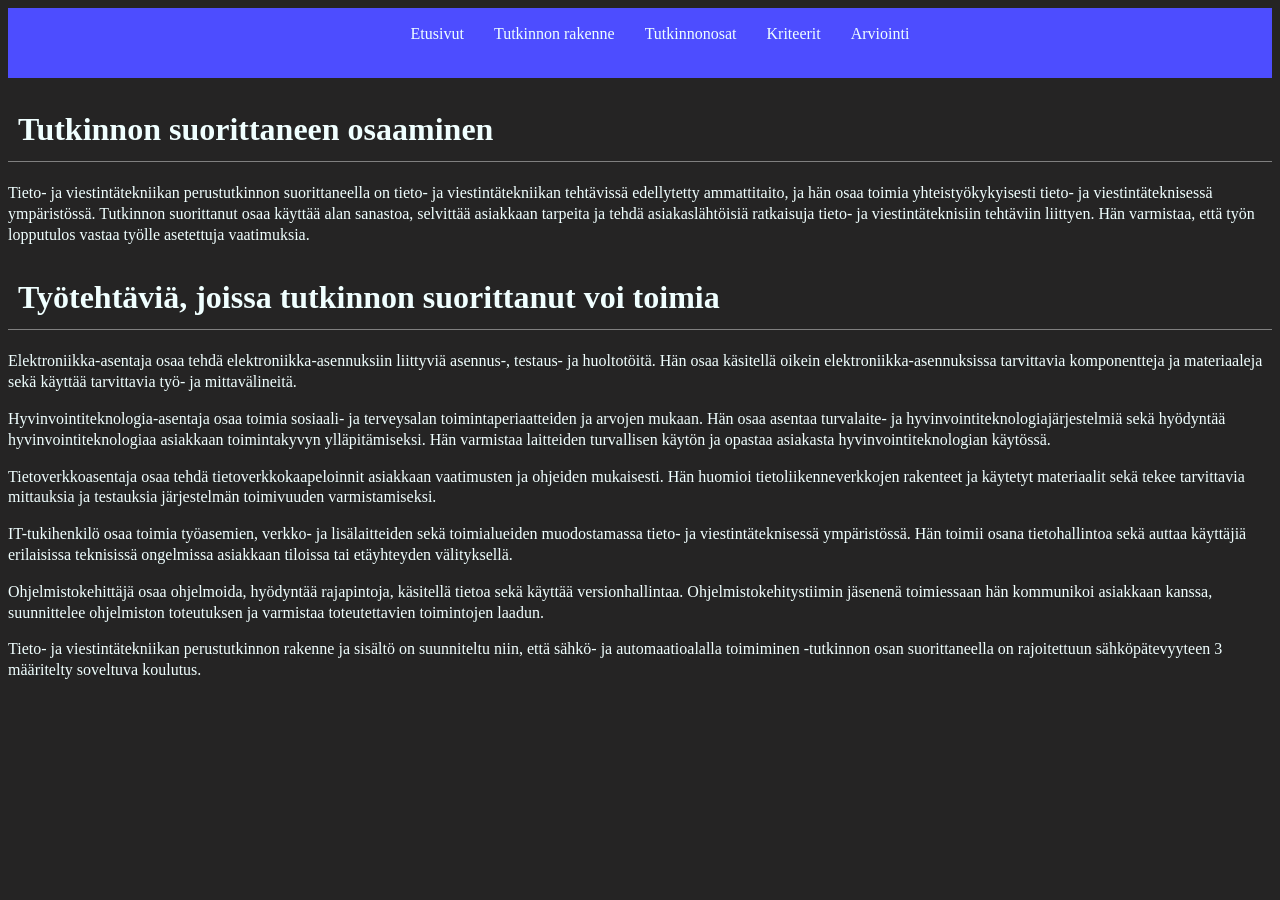
==== index.html @ 55360c54 "Add files via upload" ====
<!DOCTYPE html>
<html lang="en">
<head>
    <meta charset="UTF-8">
    <meta name="viewport" content="width=device-width, initial-scale=1.0">
    <title>Etusivu</title>
    <link rel="stylesheet" href="tyyli.css">

</head>
<body>
    <div class="navbar">
        <div class="contain flex">
            <nav>
                <ul class="head">
                    <li><a href="index.html">Etusivut</a></li>
                    <li><a href="tutkinnon-muodostuminen.html">Tutkinnon rakenne</a></li>
                    <li><a href="tutkinnonosat.html">Tutkinnonosat</a></li>
                    <li><a href="kriteerit.html">Kriteerit</a></li>
                    <li><a href="osaamisen-arviointi.html">Arviointi</a></li>
                </ul>
            </nav>
        </div>
    </div>

    <h1>Tutkinnon suorittaneen osaaminen</h1>
    
    <p>Tieto- ja viestintätekniikan perustutkinnon suorittaneella on tieto- ja viestintätekniikan tehtävissä edellytetty ammattitaito, ja hän osaa toimia yhteistyökykyisesti tieto- ja viestintäteknisessä ympäristössä. Tutkinnon suorittanut osaa käyttää alan sanastoa, selvittää asiakkaan tarpeita ja tehdä asiakaslähtöisiä ratkaisuja tieto- ja viestintäteknisiin tehtäviin liittyen. Hän varmistaa, että työn lopputulos vastaa työlle asetettuja vaatimuksia.</p>

    <h1>Työtehtäviä, joissa tutkinnon suorittanut voi toimia</h1>

    <p>Elektroniikka-asentaja osaa tehdä elektroniikka-asennuksiin liittyviä asennus-, testaus- ja huoltotöitä. Hän osaa käsitellä oikein elektroniikka-asennuksissa tarvittavia komponentteja ja materiaaleja sekä käyttää tarvittavia työ- ja mittavälineitä.</p>

    <p>Hyvinvointiteknologia-asentaja osaa toimia sosiaali- ja terveysalan toimintaperiaatteiden ja arvojen mukaan. Hän osaa asentaa turvalaite- ja hyvinvointiteknologiajärjestelmiä sekä hyödyntää hyvinvointiteknologiaa asiakkaan toimintakyvyn ylläpitämiseksi. Hän varmistaa laitteiden turvallisen käytön ja opastaa asiakasta hyvinvointiteknologian käytössä.</p>

    <p>Tietoverkkoasentaja osaa tehdä tietoverkkokaapeloinnit asiakkaan vaatimusten ja ohjeiden mukaisesti. Hän huomioi tietoliikenneverkkojen rakenteet ja käytetyt materiaalit sekä tekee tarvittavia mittauksia ja testauksia järjestelmän toimivuuden varmistamiseksi.</p>

    <p>IT-tukihenkilö osaa toimia työasemien, verkko- ja lisälaitteiden sekä toimialueiden muodostamassa tieto- ja viestintäteknisessä ympäristössä. Hän toimii osana tietohallintoa sekä auttaa käyttäjiä erilaisissa teknisissä ongelmissa asiakkaan tiloissa tai etäyhteyden välityksellä.</p>

    <p>Ohjelmistokehittäjä osaa ohjelmoida, hyödyntää rajapintoja, käsitellä tietoa sekä käyttää versionhallintaa. Ohjelmistokehitystiimin jäsenenä toimiessaan hän kommunikoi asiakkaan kanssa, suunnittelee ohjelmiston toteutuksen ja varmistaa toteutettavien toimintojen laadun.</p>

    <p>Tieto- ja viestintätekniikan perustutkinnon rakenne ja sisältö on suunniteltu niin, että sähkö- ja automaatioalalla toimiminen -tutkinnon osan suorittaneella on rajoitettuun sähköpätevyyteen 3 määritelty soveltuva koulutus.</p>
</body>
</html>
---- tyyli.css ----
h1, h2{
    border-bottom: 1px solid gray;
    padding: 10px;
}

body {
    background-color: rgb(37, 36, 36);
    color: azure;
    line-height: 1.3;
}
a{
    text-decoration: none;
    color:azure
}
.contain {
  max-width: 1100px;
  margin: 0 auto;
  overflow: auto;
  padding: 0 40px; 
}
.navbar{
    background-color: rgb(77, 77, 255);
    color: azure;
    height: 70px;
}
.navbar ul {
  display: flex;
  list-style-type: none;
}
.navbar a {
  padding: 10px;
  margin: 0 5px;
}
.navbar a:hover {
  border-bottom: 2px  azure solid;
}
.flex {
  display: flex;
  justify-content: center;
  justify-items: center;
  height: 100%;
}
table {
  border-collapse: collapse;
  width: 80%;
}

td, th {
  border: 1px solid black;
  text-align: left;
  padding: 8px;
}

tr:nth-child(even) {
  background-color: rgb(73, 73, 73);
}
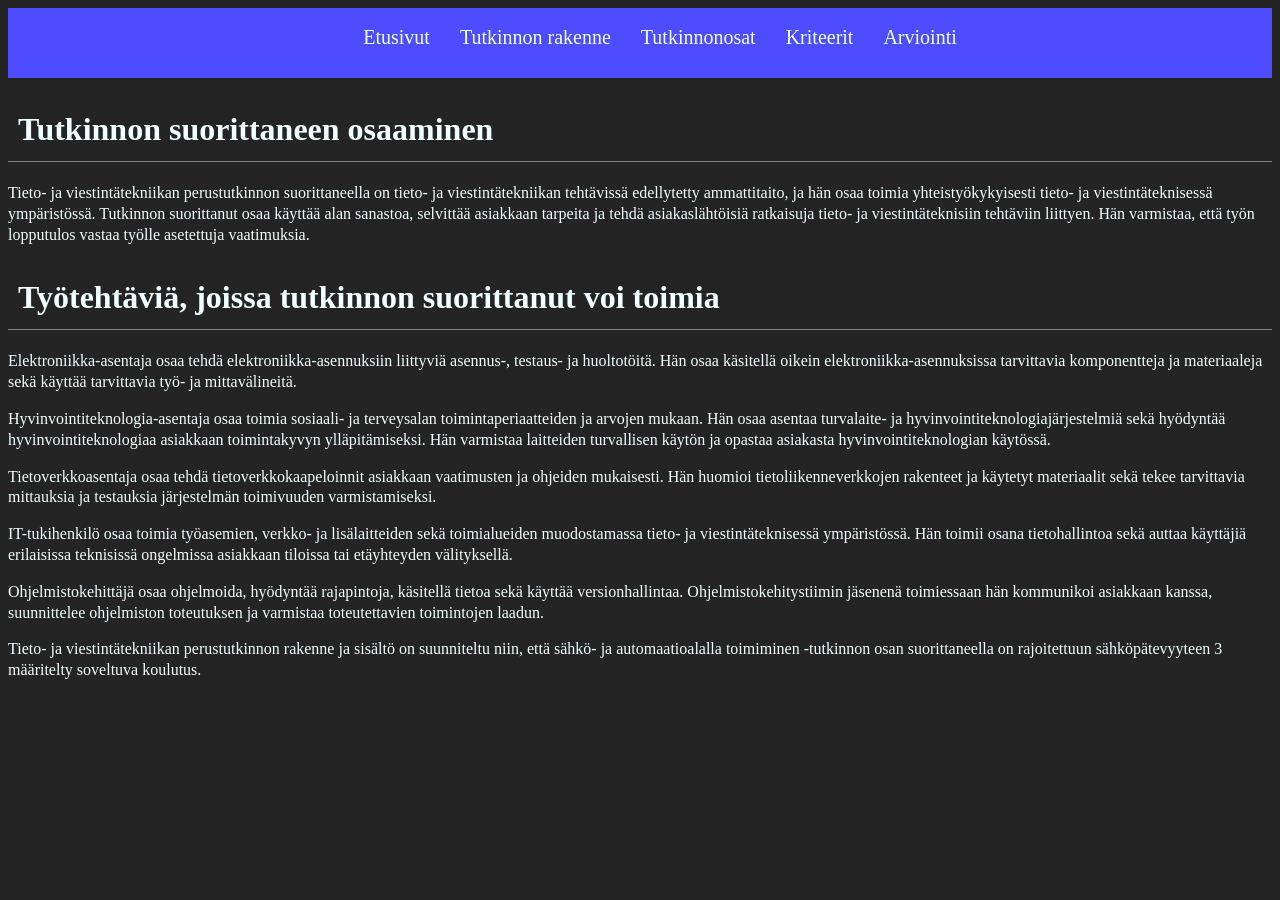
==== commit 8342c8b9: "Update index.html" ====
--- a/index.html
+++ b/index.html
@@ -21,24 +21,25 @@
             </nav>
         </div>
     </div>
+    <main>
+        <h1>Tutkinnon suorittaneen osaaminen</h1>
+        
+        <p>Tieto- ja viestintätekniikan perustutkinnon suorittaneella on tieto- ja viestintätekniikan tehtävissä edellytetty ammattitaito, ja hän osaa toimia yhteistyökykyisesti tieto- ja viestintäteknisessä ympäristössä. Tutkinnon suorittanut osaa käyttää alan sanastoa, selvittää asiakkaan tarpeita ja tehdä asiakaslähtöisiä ratkaisuja tieto- ja viestintäteknisiin tehtäviin liittyen. Hän varmistaa, että työn lopputulos vastaa työlle asetettuja vaatimuksia.</p>
 
-    <h1>Tutkinnon suorittaneen osaaminen</h1>
-    
-    <p>Tieto- ja viestintätekniikan perustutkinnon suorittaneella on tieto- ja viestintätekniikan tehtävissä edellytetty ammattitaito, ja hän osaa toimia yhteistyökykyisesti tieto- ja viestintäteknisessä ympäristössä. Tutkinnon suorittanut osaa käyttää alan sanastoa, selvittää asiakkaan tarpeita ja tehdä asiakaslähtöisiä ratkaisuja tieto- ja viestintäteknisiin tehtäviin liittyen. Hän varmistaa, että työn lopputulos vastaa työlle asetettuja vaatimuksia.</p>
+        <h1>Työtehtäviä, joissa tutkinnon suorittanut voi toimia</h1>
 
-    <h1>Työtehtäviä, joissa tutkinnon suorittanut voi toimia</h1>
+        <p>Elektroniikka-asentaja osaa tehdä elektroniikka-asennuksiin liittyviä asennus-, testaus- ja huoltotöitä. Hän osaa käsitellä oikein elektroniikka-asennuksissa tarvittavia komponentteja ja materiaaleja sekä käyttää tarvittavia työ- ja mittavälineitä.</p>
 
-    <p>Elektroniikka-asentaja osaa tehdä elektroniikka-asennuksiin liittyviä asennus-, testaus- ja huoltotöitä. Hän osaa käsitellä oikein elektroniikka-asennuksissa tarvittavia komponentteja ja materiaaleja sekä käyttää tarvittavia työ- ja mittavälineitä.</p>
+        <p>Hyvinvointiteknologia-asentaja osaa toimia sosiaali- ja terveysalan toimintaperiaatteiden ja arvojen mukaan. Hän osaa asentaa turvalaite- ja hyvinvointiteknologiajärjestelmiä sekä hyödyntää hyvinvointiteknologiaa asiakkaan toimintakyvyn ylläpitämiseksi. Hän varmistaa laitteiden turvallisen käytön ja opastaa asiakasta hyvinvointiteknologian käytössä.</p>
 
-    <p>Hyvinvointiteknologia-asentaja osaa toimia sosiaali- ja terveysalan toimintaperiaatteiden ja arvojen mukaan. Hän osaa asentaa turvalaite- ja hyvinvointiteknologiajärjestelmiä sekä hyödyntää hyvinvointiteknologiaa asiakkaan toimintakyvyn ylläpitämiseksi. Hän varmistaa laitteiden turvallisen käytön ja opastaa asiakasta hyvinvointiteknologian käytössä.</p>
+        <p>Tietoverkkoasentaja osaa tehdä tietoverkkokaapeloinnit asiakkaan vaatimusten ja ohjeiden mukaisesti. Hän huomioi tietoliikenneverkkojen rakenteet ja käytetyt materiaalit sekä tekee tarvittavia mittauksia ja testauksia järjestelmän toimivuuden varmistamiseksi.</p>
 
-    <p>Tietoverkkoasentaja osaa tehdä tietoverkkokaapeloinnit asiakkaan vaatimusten ja ohjeiden mukaisesti. Hän huomioi tietoliikenneverkkojen rakenteet ja käytetyt materiaalit sekä tekee tarvittavia mittauksia ja testauksia järjestelmän toimivuuden varmistamiseksi.</p>
+        <p>IT-tukihenkilö osaa toimia työasemien, verkko- ja lisälaitteiden sekä toimialueiden muodostamassa tieto- ja viestintäteknisessä ympäristössä. Hän toimii osana tietohallintoa sekä auttaa käyttäjiä erilaisissa teknisissä ongelmissa asiakkaan tiloissa tai etäyhteyden välityksellä.</p>
 
-    <p>IT-tukihenkilö osaa toimia työasemien, verkko- ja lisälaitteiden sekä toimialueiden muodostamassa tieto- ja viestintäteknisessä ympäristössä. Hän toimii osana tietohallintoa sekä auttaa käyttäjiä erilaisissa teknisissä ongelmissa asiakkaan tiloissa tai etäyhteyden välityksellä.</p>
+        <p>Ohjelmistokehittäjä osaa ohjelmoida, hyödyntää rajapintoja, käsitellä tietoa sekä käyttää versionhallintaa. Ohjelmistokehitystiimin jäsenenä toimiessaan hän kommunikoi asiakkaan kanssa, suunnittelee ohjelmiston toteutuksen ja varmistaa toteutettavien toimintojen laadun.</p>
 
-    <p>Ohjelmistokehittäjä osaa ohjelmoida, hyödyntää rajapintoja, käsitellä tietoa sekä käyttää versionhallintaa. Ohjelmistokehitystiimin jäsenenä toimiessaan hän kommunikoi asiakkaan kanssa, suunnittelee ohjelmiston toteutuksen ja varmistaa toteutettavien toimintojen laadun.</p>
-
-    <p>Tieto- ja viestintätekniikan perustutkinnon rakenne ja sisältö on suunniteltu niin, että sähkö- ja automaatioalalla toimiminen -tutkinnon osan suorittaneella on rajoitettuun sähköpätevyyteen 3 määritelty soveltuva koulutus.</p>
+        <p>Tieto- ja viestintätekniikan perustutkinnon rakenne ja sisältö on suunniteltu niin, että sähkö- ja automaatioalalla toimiminen -tutkinnon osan suorittaneella on rajoitettuun sähköpätevyyteen 3 määritelty soveltuva koulutus.</p>
+    </main>
 </body>
 </html>
 
--- a/tyyli.css
+++ b/tyyli.css
@@ -12,7 +12,8 @@
 }
 a{
     text-decoration: none;
-    color:azure
+    color:azure;
+    font-size: min(3vw, 20px);
 }
 .contain {
   max-width: 1100px;
@@ -27,6 +28,7 @@
 }
 .navbar ul {
   display: flex;
+  flex-wrap: no-wrap;
   list-style-type: none;
 }
 .navbar a {
@@ -55,4 +57,9 @@
 
 tr:nth-child(even) {
   background-color: rgb(73, 73, 73);
-}+
+}
+
+
+
+
